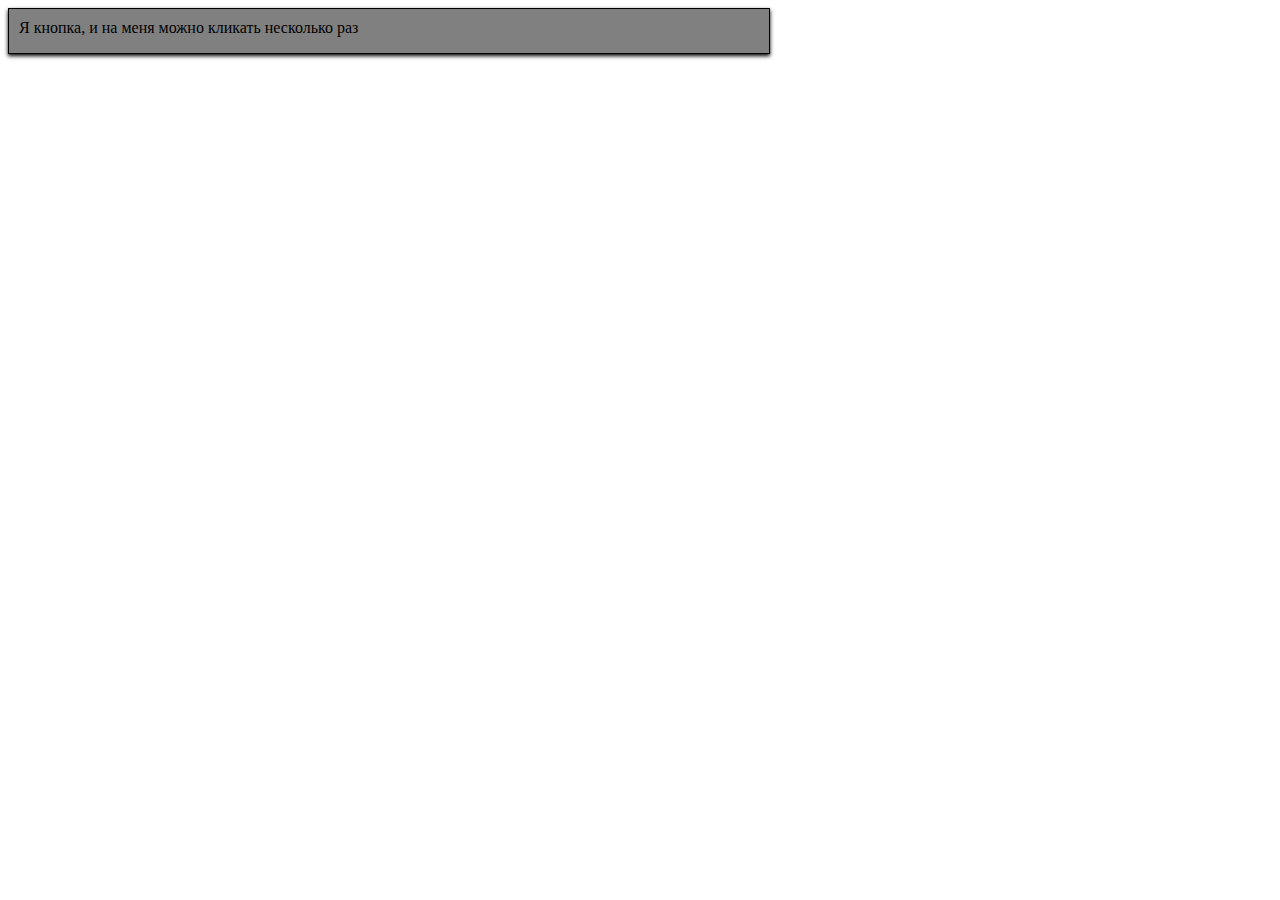
==== 09-03/index.html @ 599c028a "fest: add 09-03" ====
<!doctype html>
<html lang="en">
<head>
    <meta charset="UTF-8">
    <meta name="viewport"
          content="width=device-width, user-scalable=no, initial-scale=1.0, maximum-scale=1.0, minimum-scale=1.0">
    <meta http-equiv="X-UA-Compatible" content="ie=edge">
    <title>Document</title>
    <link rel="stylesheet" href="style.css">
</head>
<body>
<div class="button" id="btn" >Я кнопка, и на меня можно кликать несколько раз</div>

<script src="script.js"></script>
</body>
</html>
---- 09-03/style.css ----
.button{
    width: 740.125px;
    height: 24px;
    padding: 10px 10px;
    border: 1px solid black;
    background-color: grey;
    box-shadow: 0 2px 4px black;
}


.button:hover{
    opacity: 0.8;
    box-shadow: 0 0 5px grey;
}
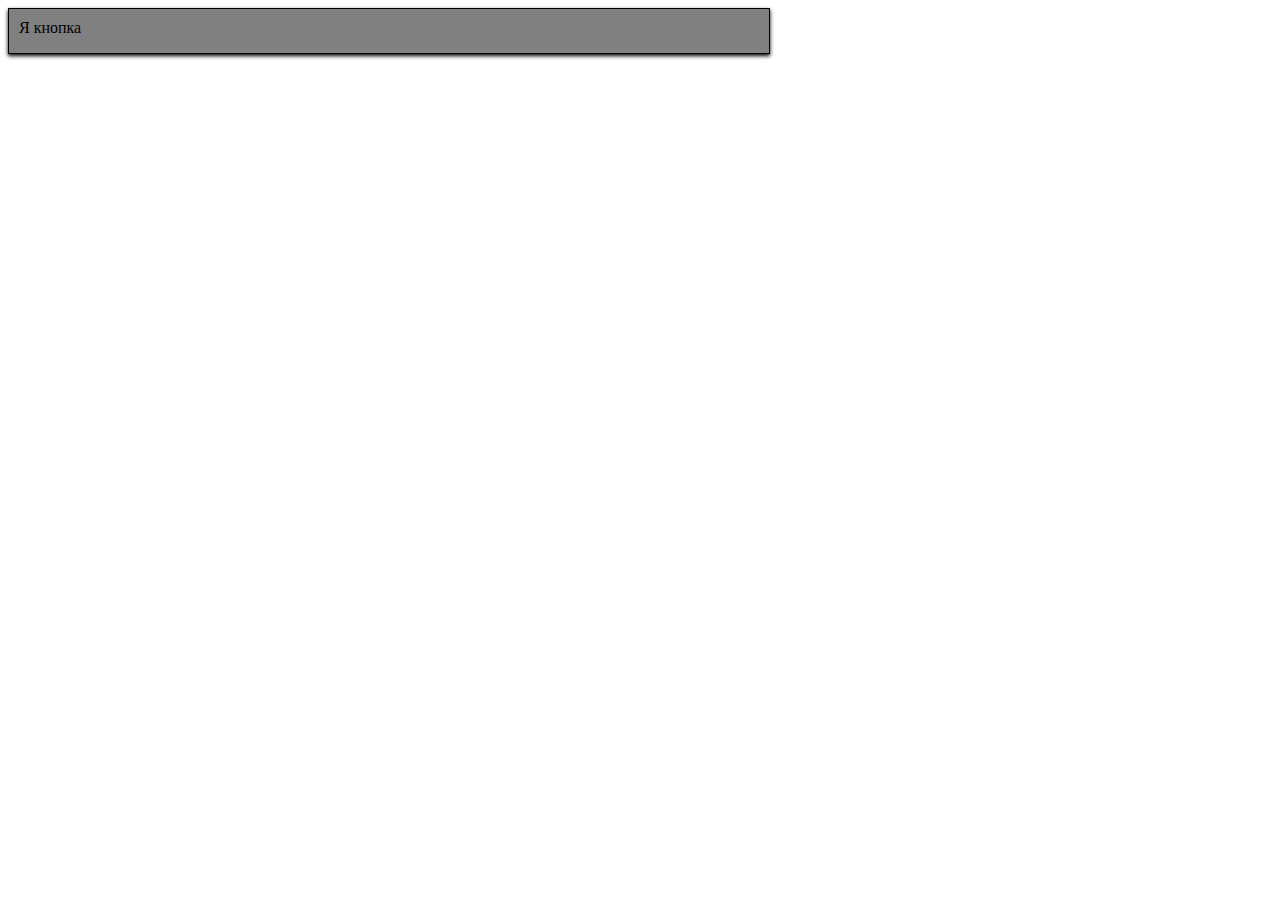
==== commit 4449da0f: "fest: add 09-03" ====
--- a/09-03/index.html
+++ b/09-03/index.html
@@ -9,7 +9,7 @@
     <link rel="stylesheet" href="style.css">
 </head>
 <body>
-<div class="button" id="btn" >Я кнопка, и на меня можно кликать несколько раз</div>
+<div class="button" id="btn" >Я кнопка</div>
 
 <script src="script.js"></script>
 </body>
